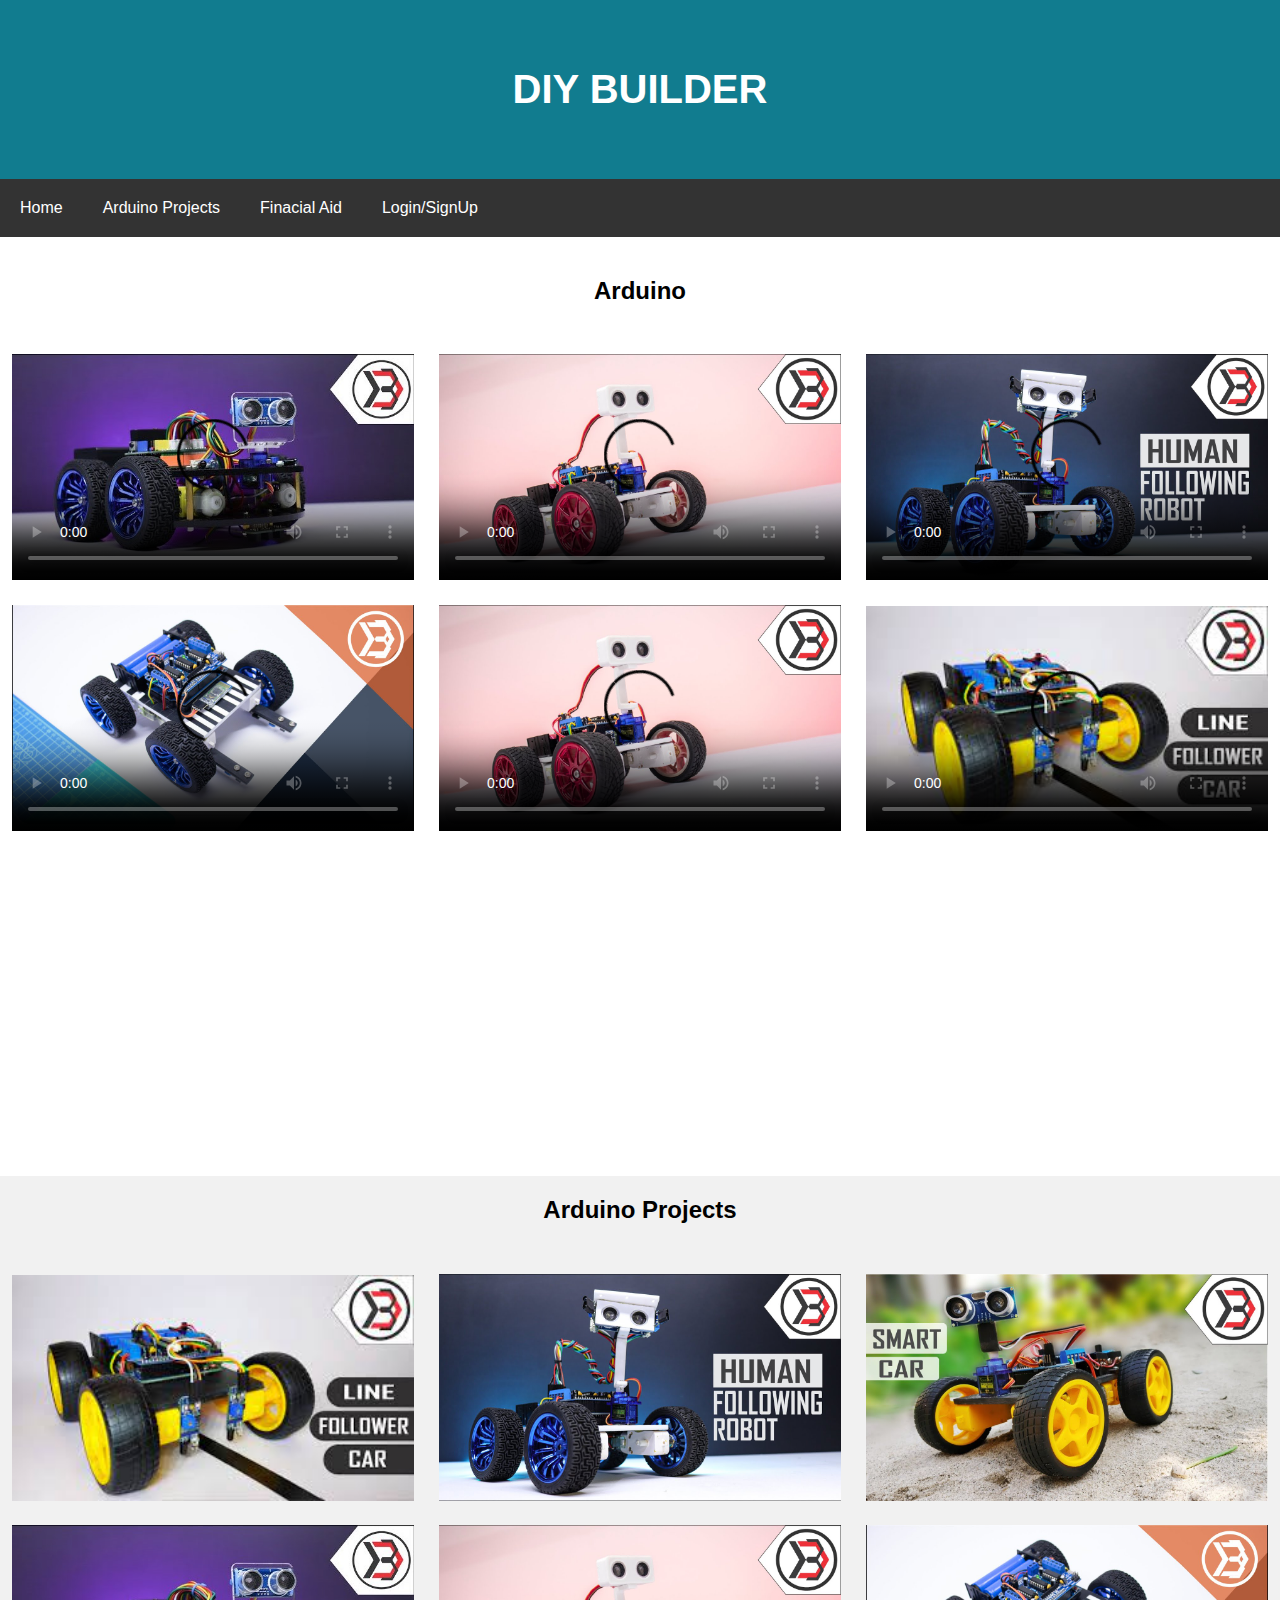
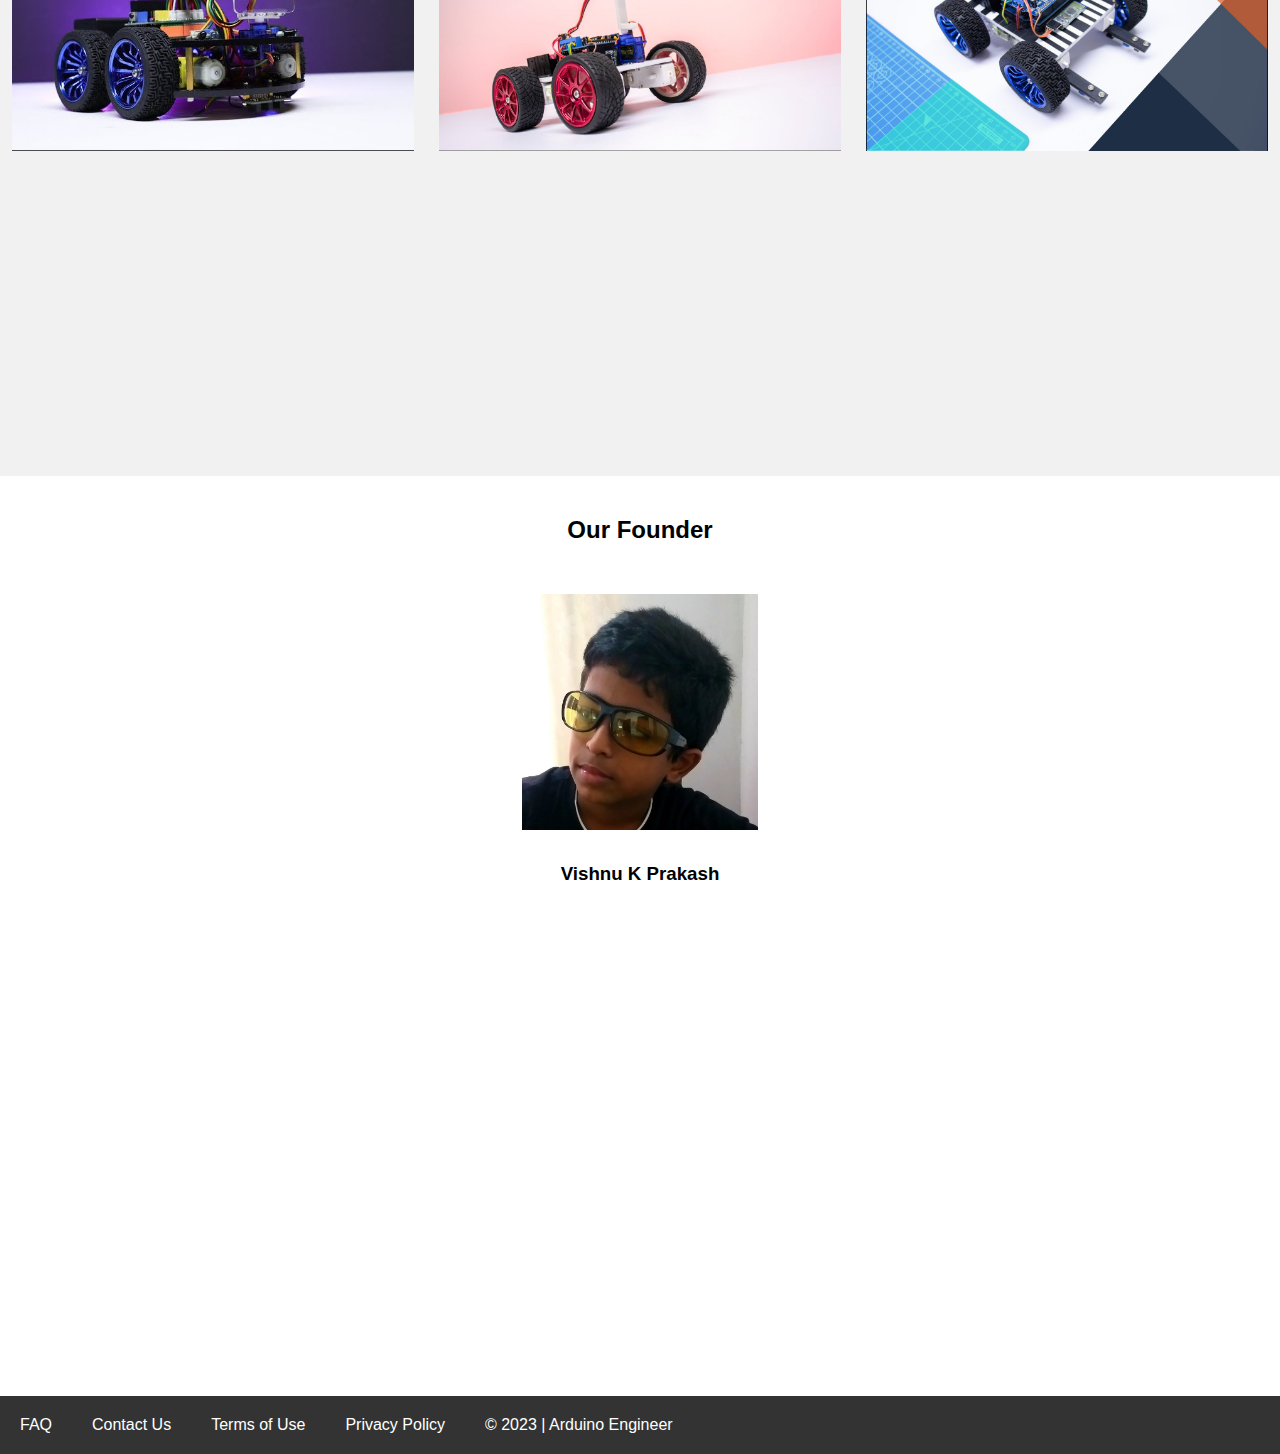
==== Index.html @ 580906ea "Add files via upload" ====
<!DOCTYPE html>
<html lang="en">
  <head>
    <meta charset="UTF-8" />
    <meta name="viewport" content="width=device-width, initial-scale=1.0" />
    <title>DIY BUILDER | Home</title>
    <link rel="stylesheet" href="style/styles.css" />
  </head>
  <body>
    <header>
      <h1>DIY BUILDER</h1>
    </header>
    <nav>
      <a href="Home.html">Home</a>
      <a href="Arduino.html">Arduino Projects</a>
      <a href="payment_form.html">Finacial Aid</a>
      <a href="#">Login/SignUp</a>
    </nav>
    <main>
      <section>
        <h2>Arduino</h2>
        <video
          src="mp4/Arduino All-in-One Robot.mp4"
          width="33%"
          poster="Images/Arduino All-in-One Robot -.jpg"
          controls
        ></video>
        <video
          src="mp4/Table Edge Avoidance Robot.mp4"
          width="33%"
          poster="Images/Arduino Obstacle Avoidance + Voice Control Robot.jpg"
          controls
        ></video>
        <video
          src="mp4/Human Following Robot.mp4"
          width="33%"
          poster="Images/How To Make Arduino Human Following Robot.jpg"
          controls
        ></video>
        <video
          src="mp4/Table Edge Avoidance Robot.mp4"
          width="33%"
          poster="Images/How To Make DIY Arduino Table Edge Avoidance Robot.jpg"
          controls
        ></video>
        <video
          src="mp4/Obstacle Avoidance + Voice.mp4"
          width="33%"
          poster="Images/Arduino Obstacle Avoidance + Voice Control Robot.jpg"
          controls
        ></video>
        <video
          src="mp4/Line Follower Car.mp4"
          width="33%"
          poster="Images/How To Make A DIY Arduino Line Follower Car At Home.jpeg"
          controls
        ></video>
      </section>
      <section>
        <h2>Arduino Projects</h2>
        <img
          src="Images/How To Make A DIY Arduino Line Follower Car At Home.jpeg"
          alt=""
          width="33%"
        />
        <img
          src="Images/How To Make Arduino Human Following Robot.jpg"
          alt=""
          width="33%"
        />
        <img
          src="Images/How To Make A DIY Arduino Obstacle Avoiding Car At Home.jpg"
          alt=""
          width="33%"
        />
        <img src="Images/Arduino All-in-One Robot -.jpg" alt="" width="33%" />
        <img
          src="Images/Arduino Obstacle Avoidance + Voice Control Robot.jpg"
          alt=""
          width="33%"
        />
        <img
          src="Images/How To Make DIY Arduino Table Edge Avoidance Robot.jpg"
          alt=""
          width="33%"
        />
      </section>
      <section>
        <h2>Our Founder</h2>
        <img
          src="Images/VISHNU ARDUINO WEB.jpg"
          alt="This is Vishnu K Prakash"
          width="20%"
        />
        <h3>Vishnu K Prakash</h3>
      </section>
    </main>
    <footer>
      <a href="#" target="_blank">FAQ</a>
      <a href="Contact Us.html" target="_blank">Contact Us</a>
      <a href="#" target="_blank">Terms of Use</a>
      <a href="#" target="_blank">Privacy Policy</a>
      <a href="#" target="_blank">&copy; 2023 | Arduino Engineer</a>
    </footer>
  </body>
</html>
---- style/styles.css ----
* {
  box-sizing: border-box;
}

body {
  margin: 0px;
  font-family: -apple-system, BlinkMacSystemFont, "Segoe UI", Roboto, Oxygen,
    Ubuntu, Cantarell, "Open Sans", "Helvetica Neue", sans-serif;
}

header h1 {
  text-align: center;
  font-size: 40px;
  color: white;
}

header {
  padding: 40px;
  background-color: rgb(17, 124, 143);
}

nav {
  background-color: #333;
  overflow: hidden;
}

nav a {
  text-decoration: none;
  padding: 20px;
  text-align: center;
  float: left;
  color: white;
}

main {
  background-color: white;
  text-align: center;
}

h2 {
  padding: 20px;
}

section:nth-child(even) {
  background-color: rgb(241, 241, 241);
}

section {
  min-height: 100vh;
}

video {
  padding: 10px;
}

iframe {
  height: 75vh;
}

img {
  padding: 10px;
}

section h5 {
  margin: 40px;
}

footer {
  background-color: #333;
  overflow: hidden;
}

footer a {
  text-decoration: none;
  padding: 20px;
  text-align: center;
  float: left;
  color: white;
}
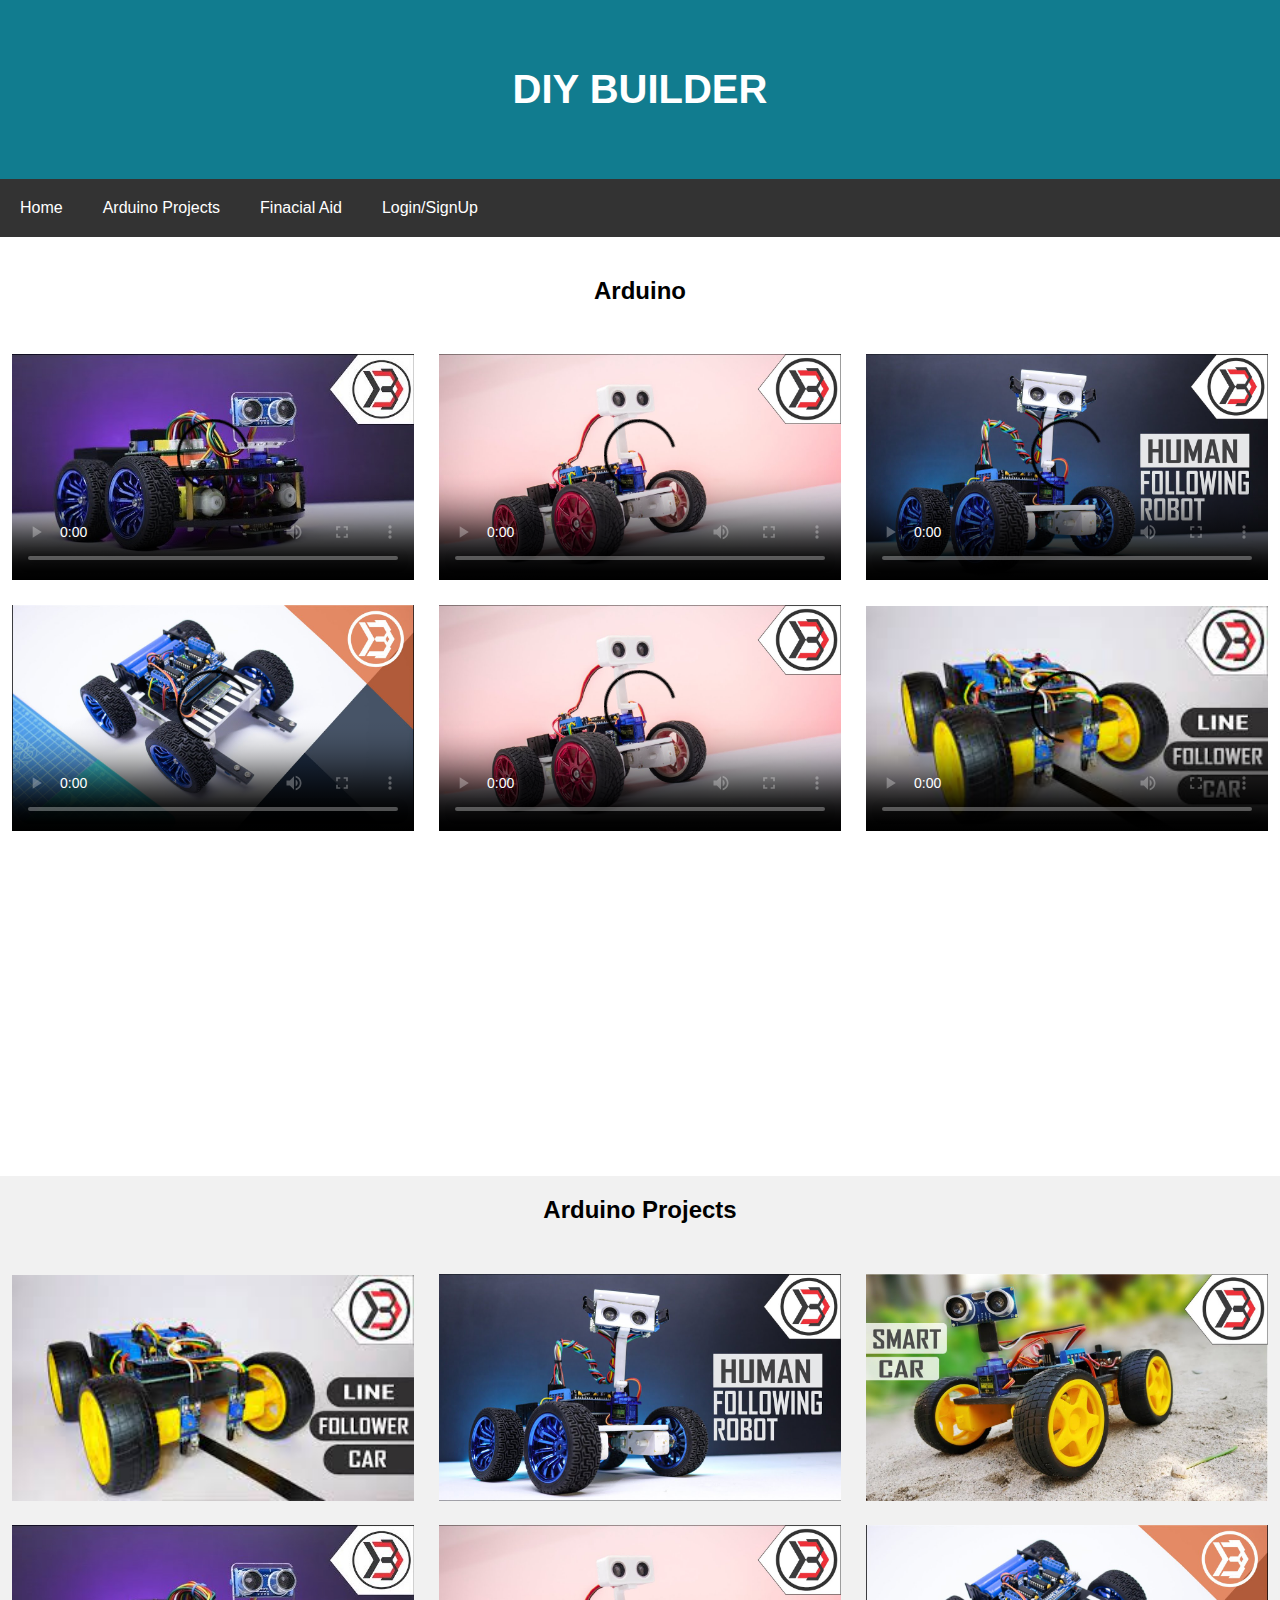
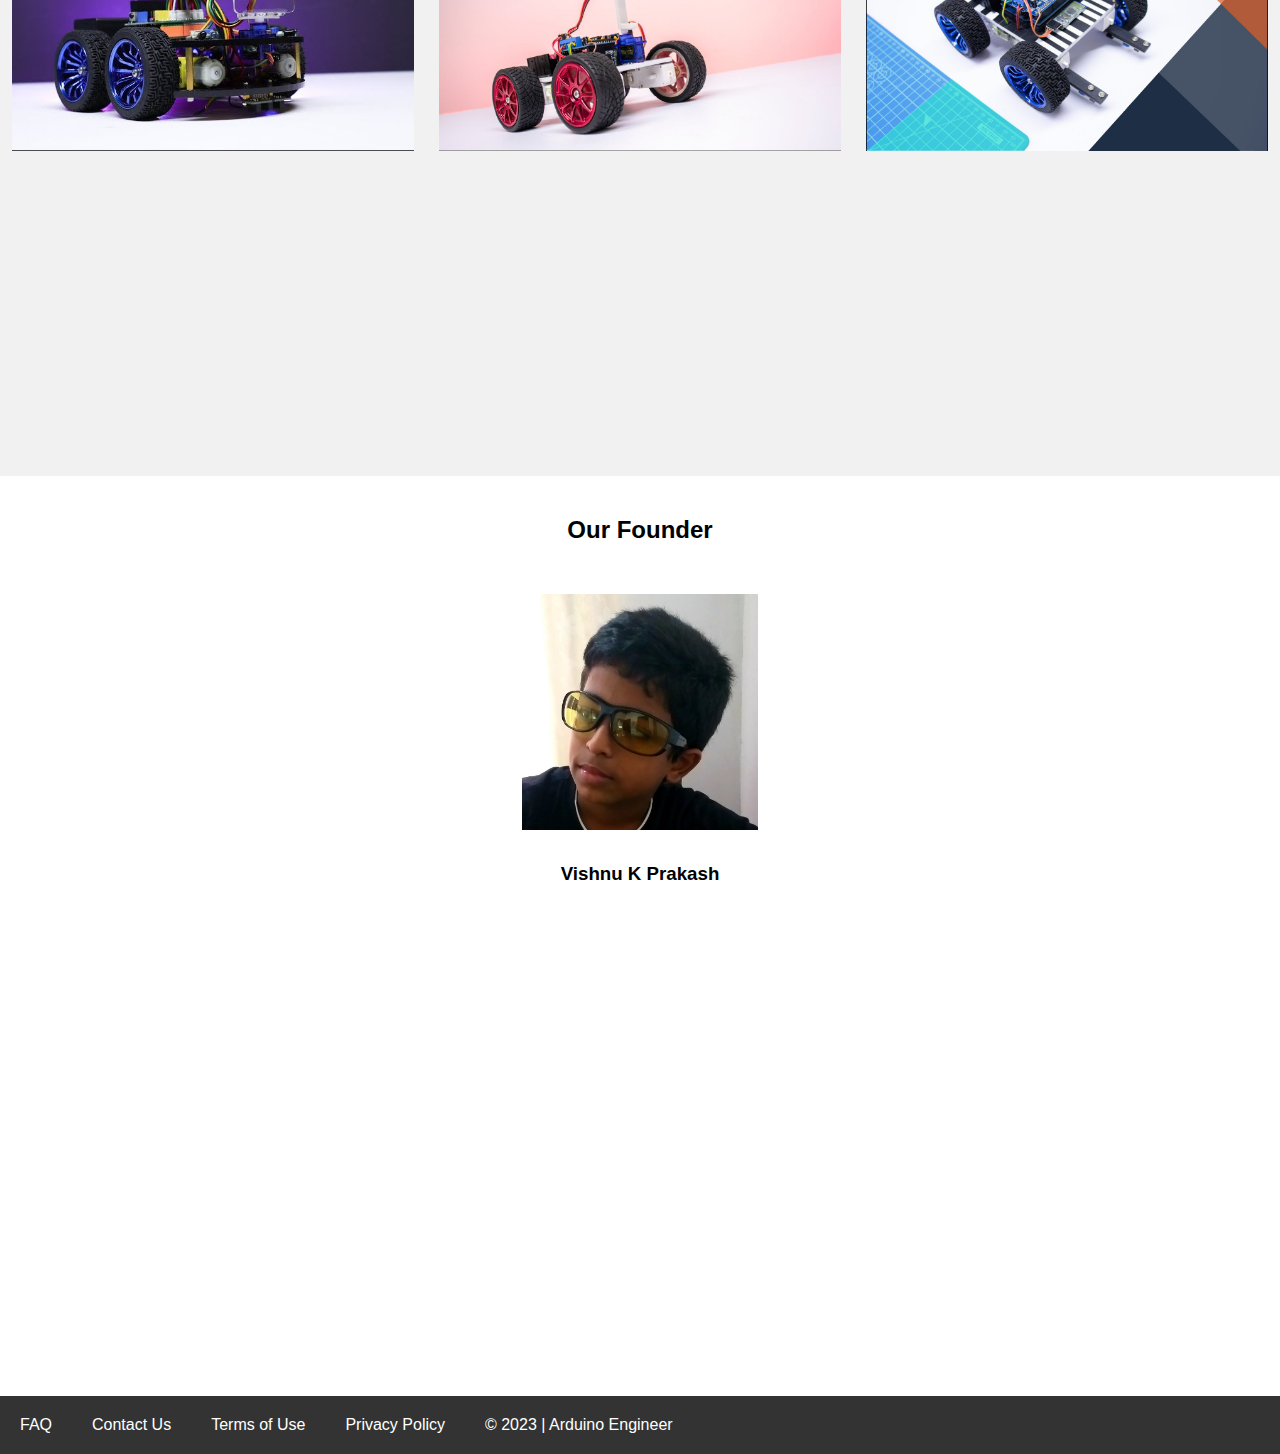
==== commit 235b9712: "Update Index.html" ====
--- a/Index.html
+++ b/Index.html
@@ -11,7 +11,7 @@
       <h1>DIY BUILDER</h1>
     </header>
     <nav>
-      <a href="Home.html">Home</a>
+      <a href="Index.html">Home</a>
       <a href="Arduino.html">Arduino Projects</a>
       <a href="payment_form.html">Finacial Aid</a>
       <a href="#">Login/SignUp</a>
@@ -103,4 +103,4 @@
       <a href="#" target="_blank">&copy; 2023 | Arduino Engineer</a>
     </footer>
   </body>
-</html>+</html>
